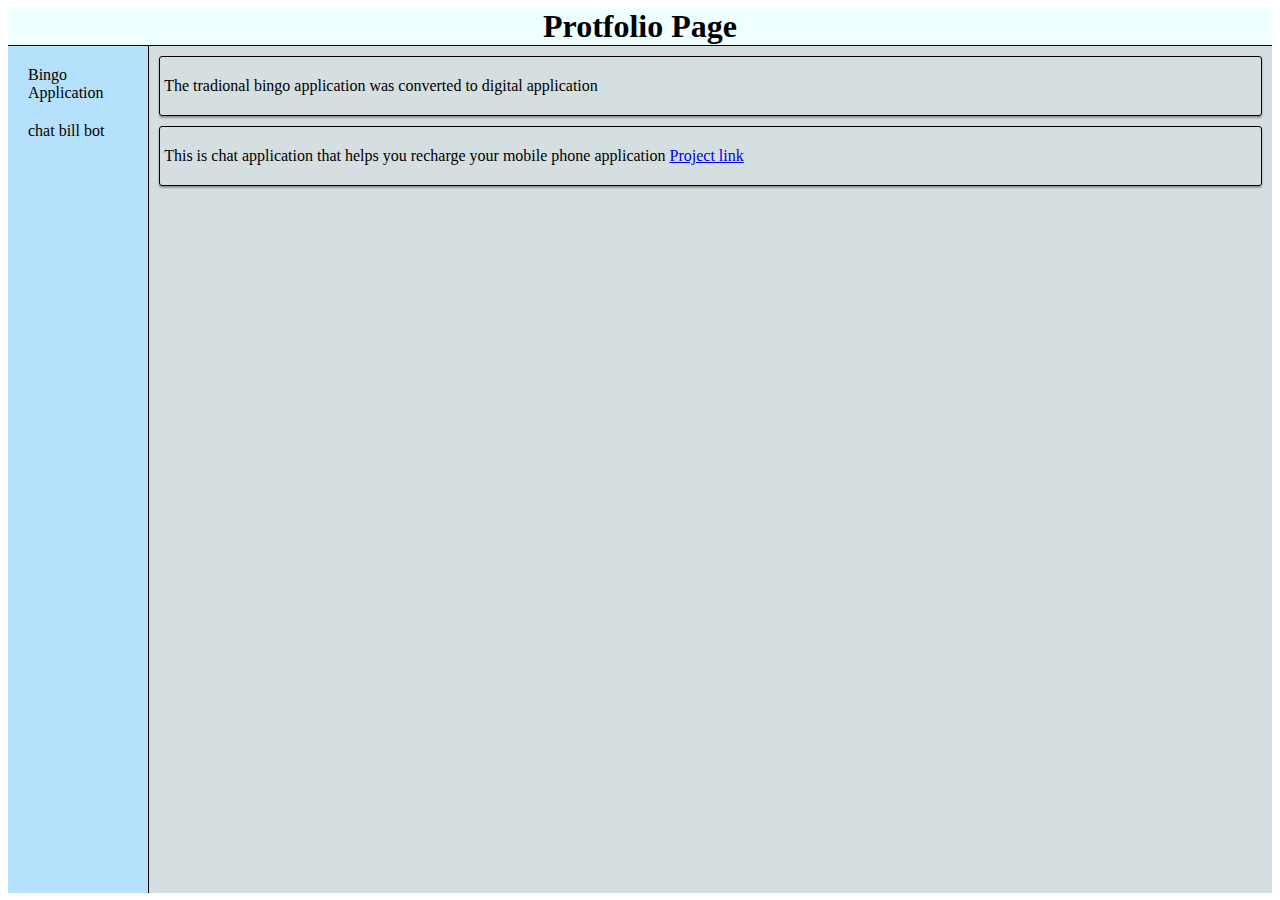
==== ProtfolioPage/index.html @ 4fb79564 "added profile page" ====
<!DOCTYPE html>
<html>
    <head>
        <link rel="stylesheet" type="text/css" href="resources/style.css"/>
        <title>This is my portfolio page</title>
    </head>
    <body>
<div id="main-page">
<div id="welcome-section">
<h1 id="heading"> Protfolio Page</h1> 
</div>
<div id="project-name">
    <div id="navbar"> 
       <div class="project-title">
           Bingo Application
       </div>
       <div class="project-title">
           chat bill bot
       </div>

    </div>
<div id="projects">
    <div class="project-details" id="Bingo"> <p>The tradional bingo application was converted to digital application</p></div>
    <div class="project-details" id="chat Application"> <p>This is chat application that helps you recharge your mobile phone application <a href="https://devpost.com/software/api-bot-bqh2y3">Project link</a> </p> </div>
</div>
    </div>
    </body>
    </html>
---- ProtfolioPage/resources/style.css ----
html,body {
    height: 97%;
}

#welcome-section{
    background-color: azure;
}

#heading {
    margin:0;
    padding:0;
    text-align: center;
    background-color: azure;
    height: 10%;
    vertical-align: center;
    
}

#main-page {
height: 100%;
}

#project-name {
    display:flex;
    background-color: antiquewhite;
    border-width: 1px 0 0 0; 
    border-style: solid;
    border-color: black;
    height:100%;
    
}

#navbar {
background-color:rgb(182, 225, 252);
border-width: 0 1px 0 0;
border-style:solid;
height:100%
}

#projects {
background-color:rgb(213, 222, 224);
width: 100%;
}

.project-title {
    margin:20px;
    
}

.project-details{
    margin:10px;
    border-style:solid;
    border-width:1px;
    border-radius:3px;
    padding:4px;
    box-shadow: 0 1px 2px rgba(0,0,0,0.19), 0 2px 2px rgba(0,0,0,0.23);
    
}
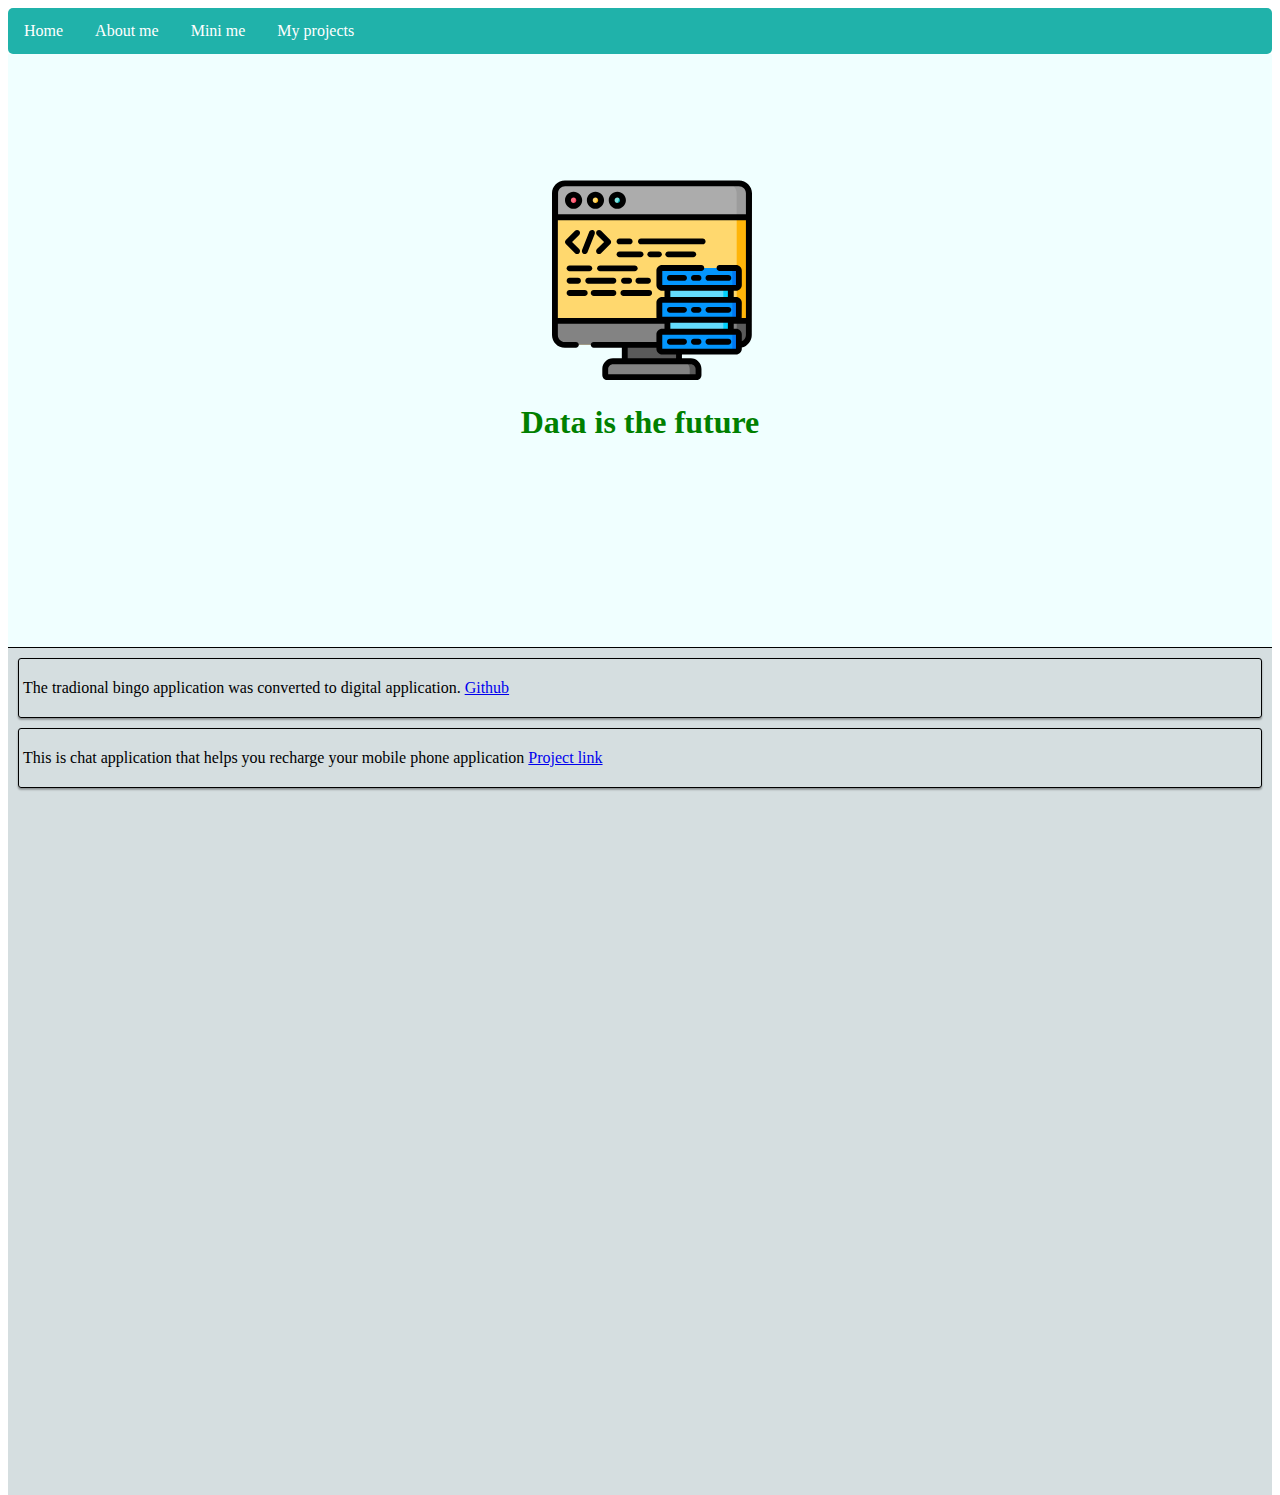
==== commit 256d09c5: "changed the design" ====
--- a/ProtfolioPage/index.html
+++ b/ProtfolioPage/index.html
@@ -2,25 +2,32 @@
 <html>
     <head>
         <link rel="stylesheet" type="text/css" href="resources/style.css"/>
+        <script type="text/javascript" script="https://cdn.freecodecamp.org/testable-projects-fcc/v1/bundle.js" ></script>
         <title>This is my portfolio page</title>
     </head>
     <body>
 <div id="main-page">
+  <div id="navbar">
+        <ul>
+                <li><a class="active" href="#home">Home</a></li>
+                <li><a href="http://sreesaran.in">About me</a></li>
+                <li><a href="#information">Mini me</a></li>
+                <li><a href="#myprojects">My projects</a></li>
+              </ul>
+      </div>      
+
+
+
 <div id="welcome-section">
-<h1 id="heading"> Protfolio Page</h1> 
+
+    <div id="image"> <img id="coding" src="resources/data.svg" alt="image"> </div>
+    <h1>Data is the future</h1>
 </div>
+
 <div id="project-name">
-    <div id="navbar"> 
-       <div class="project-title">
-           Bingo Application
-       </div>
-       <div class="project-title">
-           chat bill bot
-       </div>
-
-    </div>
+    
 <div id="projects">
-    <div class="project-details" id="Bingo"> <p>The tradional bingo application was converted to digital application</p></div>
+    <div class="project-details" id="Bingo"> <p>The tradional bingo application was converted to digital application. <a href="https://github.com/r-sreesaran/Bingo">Github</a> </p></div>
     <div class="project-details" id="chat Application"> <p>This is chat application that helps you recharge your mobile phone application <a href="https://devpost.com/software/api-bot-bqh2y3">Project link</a> </p> </div>
 </div>
     </div>
--- a/ProtfolioPage/resources/style.css
+++ b/ProtfolioPage/resources/style.css
@@ -3,23 +3,63 @@
     height: 97%;
 }
 
+
+#main-page {
+    height: 100%;
+    }
+
+    ul {
+        list-style-type: none;
+        margin: 0;
+        padding: 0;
+        overflow: hidden;
+        background-color:lightseagreen;
+        border-radius: 5px;
+      }
+      
+      li {
+        float: left;
+      }
+      
+      li a {
+        display: block;
+        color: white;
+        text-align: center;
+        padding: 14px 16px;
+        text-decoration: none;
+      }
+      
+      li a:hover {
+        background-color: #111;
+      }
+    
+
+
 #welcome-section{
     background-color: azure;
+    width: 100%;
+    height: 70%;     
 }
 
-#heading {
+h1 {
     margin:0;
-    padding:0;
+    padding:20px;
     text-align: center;
-    background-color: azure;
-    height: 10%;
     vertical-align: center;
-    
+    color:green;
 }
 
-#main-page {
-height: 100%;
+
+img#coding {
+    margin-top:10%;
+    margin-left:43%;
+    height: 200px;
+    width: 200px;
 }
+
+
+
+
 
 #project-name {
     display:flex;
@@ -31,12 +71,7 @@
     
 }
 
-#navbar {
-background-color:rgb(182, 225, 252);
-border-width: 0 1px 0 0;
-border-style:solid;
-height:100%
-}
+
 
 #projects {
 background-color:rgb(213, 222, 224);
@@ -56,4 +91,5 @@
     padding:4px;
     box-shadow: 0 1px 2px rgba(0,0,0,0.19), 0 2px 2px rgba(0,0,0,0.23);
     
-}+}
+
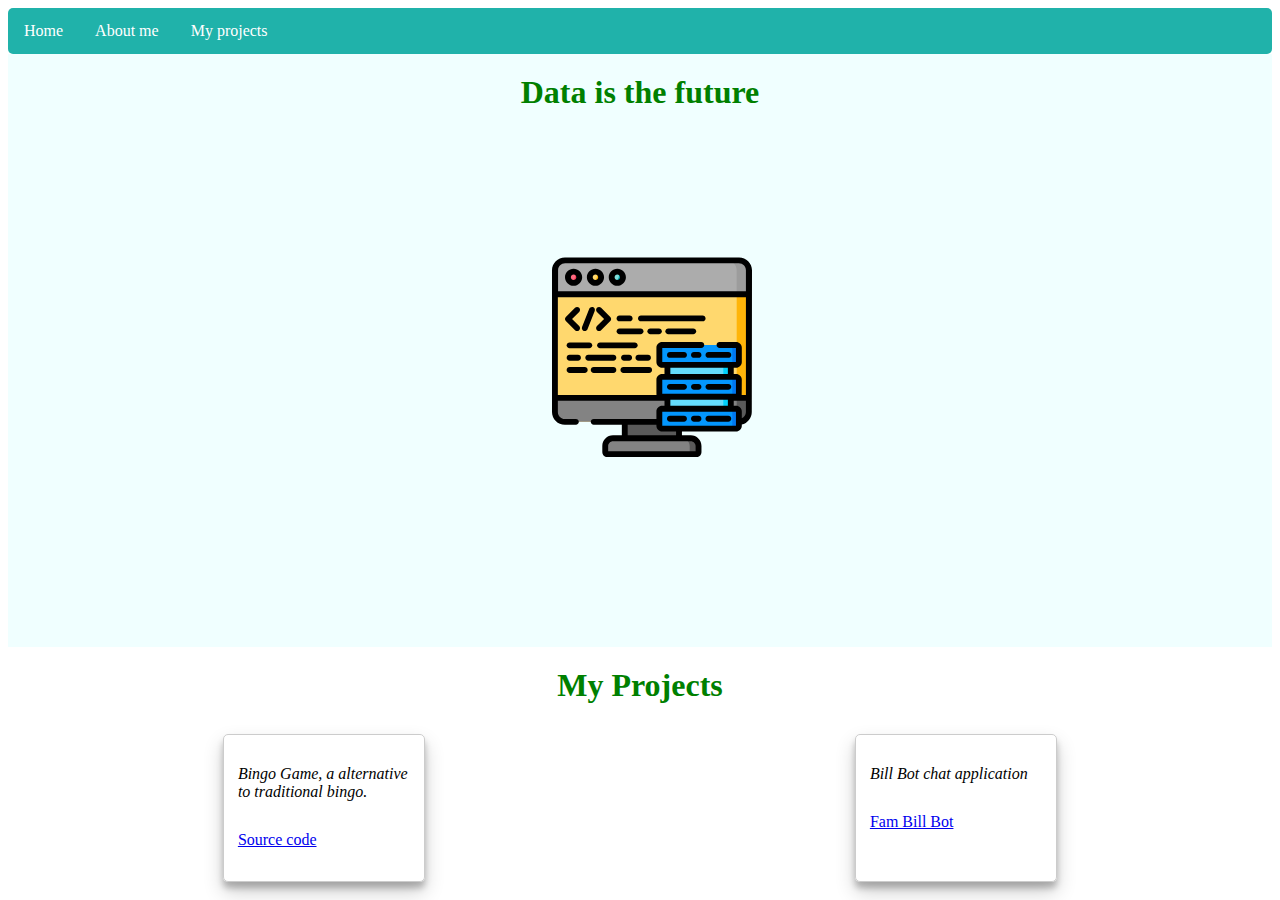
==== commit ceec79b4: "ui changes" ====
--- a/ProtfolioPage/index.html
+++ b/ProtfolioPage/index.html
@@ -9,9 +9,8 @@
 <div id="main-page">
   <div id="navbar">
         <ul>
-                <li><a class="active" href="#home">Home</a></li>
+                <li><a class="active" href="#main-page">Home</a></li>
                 <li><a href="http://sreesaran.in">About me</a></li>
-                <li><a href="#information">Mini me</a></li>
                 <li><a href="#myprojects">My projects</a></li>
               </ul>
       </div>      
@@ -19,17 +18,36 @@
 
 
 <div id="welcome-section">
-
+        <h1>Data is the future</h1>
     <div id="image"> <img id="coding" src="resources/data.svg" alt="image"> </div>
-    <h1>Data is the future</h1>
+    
 </div>
 
-<div id="project-name">
     
-<div id="projects">
-    <div class="project-details" id="Bingo"> <p>The tradional bingo application was converted to digital application. <a href="https://github.com/r-sreesaran/Bingo">Github</a> </p></div>
-    <div class="project-details" id="chat Application"> <p>This is chat application that helps you recharge your mobile phone application <a href="https://devpost.com/software/api-bot-bqh2y3">Project link</a> </p> </div>
+<div class="projects">
+    <h1>My Projects</h1>
+   <div class="row">
+    <div class="project-tile" id="thumbnail">
+                <div class="cardContent">
+                  <div class="cardText">
+                    <p><em>Bingo Game, a alternative to traditional bingo.</em></p>
+                  </div>
+                  <div class="cardLinks">
+                    <a id="profile-link" href="https://github.com/r-sreesaran/Bingo" target="_blank" class="links">Source code</a><br><br>
+                  </div>
+                </div>
+              </div>
+              <div class="project-tile" id="thumbnail">
+                    <div class="cardContent">
+                      <div class="cardText">
+                        <p><em>Bill Bot chat application</em></p>
+                      </div>
+                      <div class="cardLinks">
+                        <a id="profile-link" href="https://devpost.com/software/api-bot-bqh2y3" target="_blank" class="links">Fam Bill Bot</a><br><br>
+                      </div>
+                    </div>
+                  </div>        
 </div>
-    </div>
+</div>
     </body>
     </html>
--- a/ProtfolioPage/resources/style.css
+++ b/ProtfolioPage/resources/style.css
@@ -8,6 +8,9 @@
     height: 100%;
     }
 
+    #navbar {
+        width: 100%
+    }
     ul {
         list-style-type: none;
         margin: 0;
@@ -58,9 +61,42 @@
 }
 
 
+@media  (max-width:400px) {
+    .row {
+        display:flex;
+        flex-direction: column;
+       
+    }  
+ }
+
+.row {
+    display:flex;
+    flex-direction: row;
+
+    
+}
+
+.project-tile {
+    width: 245px;
+    border: 1px solid #ccc;
+    border-radius: 5px;
+    margin: 10px 5px;
+    margin-left: 17%;
+    margin-right:17%;
+    padding: 4px;
+  }
+  .cardContent {
+    padding: 10px;
+  }
+  .cardText {
+    margin-bottom: 30px;
+  }
+  #thumbnail {
+    box-shadow: 0 10px 20px rgba(0,0,0,0.19), 0 6px 6px rgba(0,0,0,0.23);
+  }
 
 
-
+/*
 #project-name {
     display:flex;
     background-color: antiquewhite;
@@ -93,3 +129,4 @@
     
 }
 
+*/